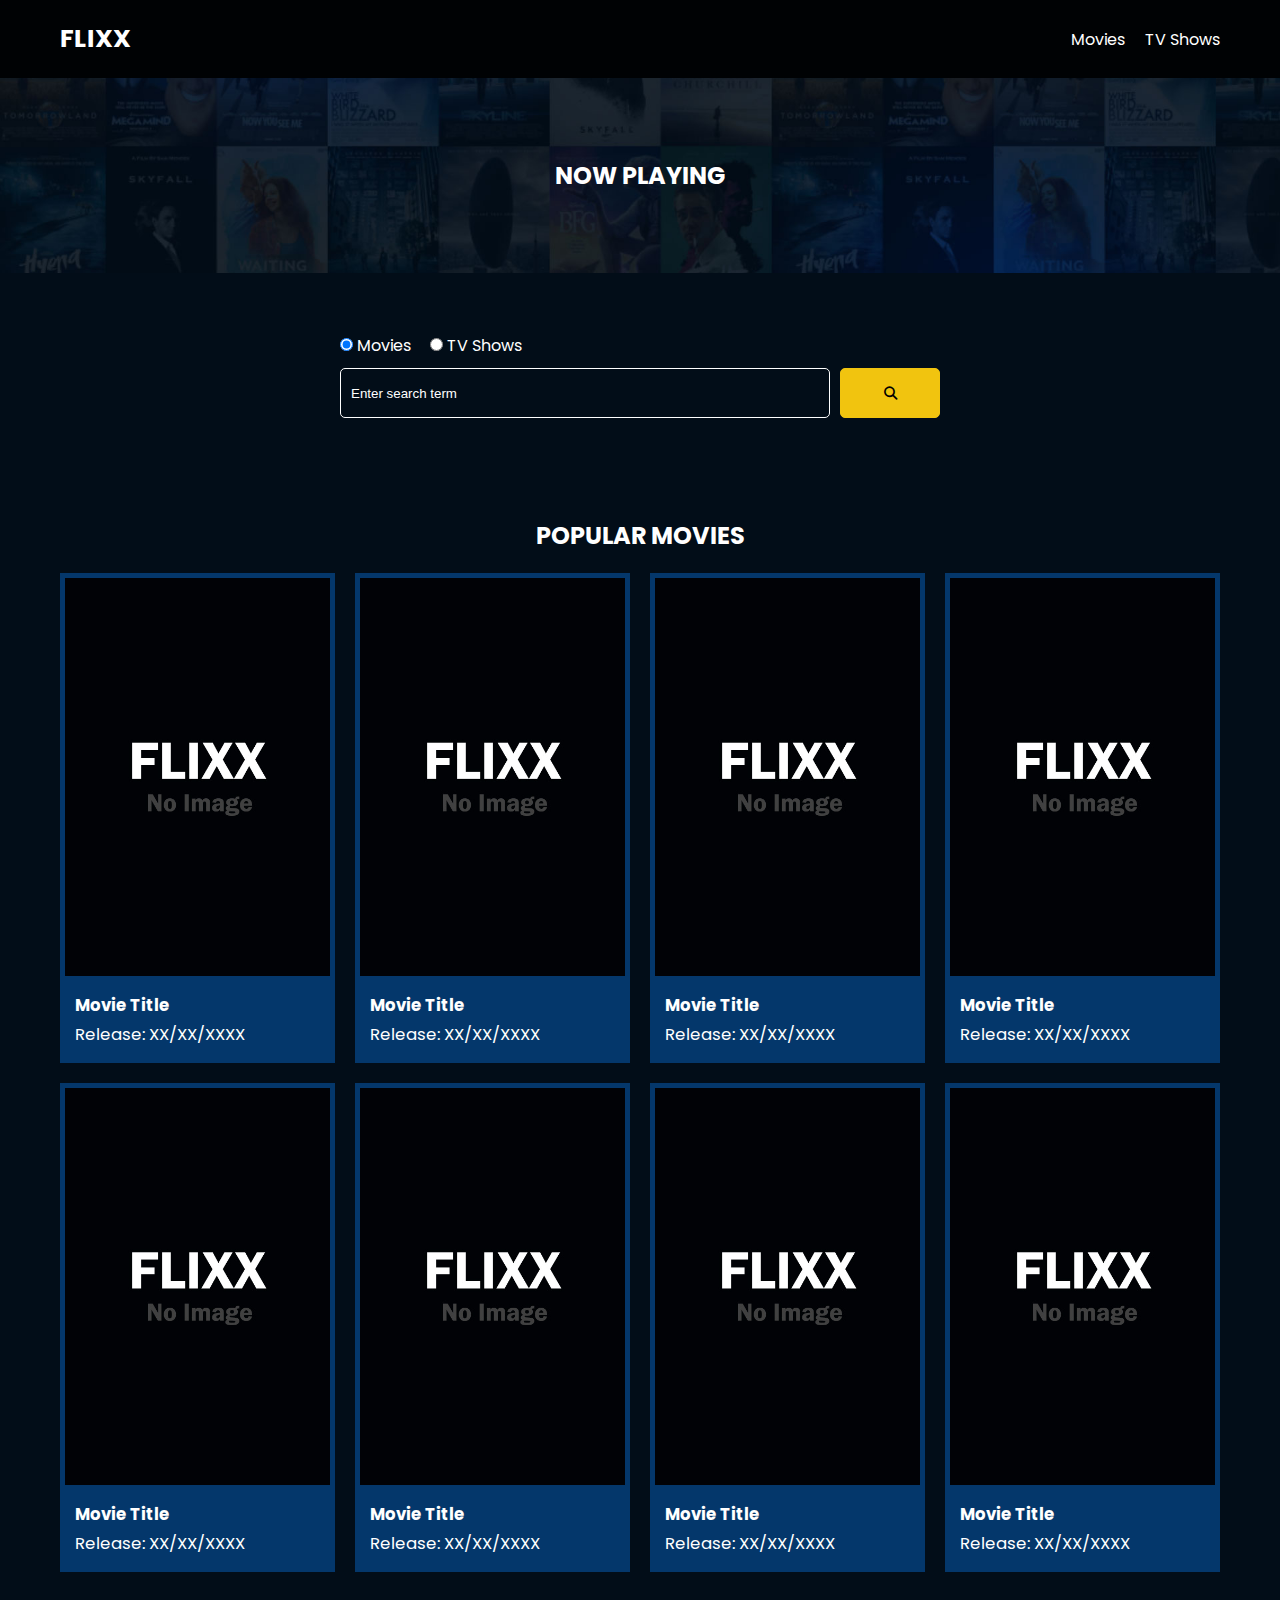
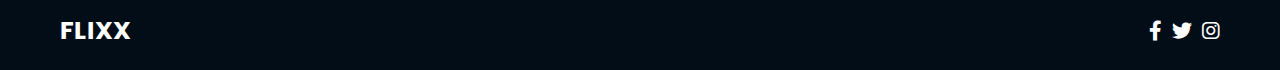
==== index.html @ 2e28e666 "Initial commit" ====
<!DOCTYPE html>
<html lang="en">
  <head>
    <meta charset="UTF-8" />
    <meta http-equiv="X-UA-Compatible" content="IE=edge" />
    <meta name="viewport" content="width=device-width, initial-scale=1.0" />
    <link rel="preconnect" href="https://fonts.googleapis.com" />
    <link rel="preconnect" href="https://fonts.gstatic.com" crossorigin />
    <link
      href="https://fonts.googleapis.com/css2?family=Poppins:wght@300;400;700&display=swap"
      rel="stylesheet"
    />
    <link rel="stylesheet" href="lib/swiper.css" />
    <link rel="stylesheet" href="lib/fontawesome.css" />
    <link rel="stylesheet" href="css/style.css" />
    <link rel="stylesheet" href="css/spinner.css" />
    <script src="lib/swiper.js"></script>
    <script src="js/script.js" defer></script>
    <title>Flixx</title>
  </head>
  <body>
    <header class="main-header">
      <div class="container">
        <div class="logo"><a href="/">FLIXX</a></div>
        <nav>
          <ul>
            <li>
              <a class="nav-link" href="/">Movies</a>
            </li>
            <li>
              <a class="nav-link" href="/shows.html">TV Shows</a>
            </li>
          </ul>
        </nav>
      </div>
    </header>

    <!-- Now Playing Section -->
    <section class="now-playing">
      <h2>Now Playing</h2>
      <div class="swiper">
        <div class="swiper-wrapper">
          <!-- <div class="swiper-slide">
            <a href="movie-details.html?id=1">
              <img src="./images/no-image.jpg" alt="Movie Title" />
            </a>
            <h4 class="swiper-rating">
              <i class="fas fa-star text-secondary"></i> 8 / 10
            </h4>
          </div> -->
        </div>
      </div>
    </section>

    <!-- Search Movies -->
    <section class="search">
      <div class="container">
        <div id="alert"></div>
        <form action="/search.html" class="search-form">
          <!-- movies and shows radio box -->
          <div class="search-radio">
            <input type="radio" id="movie" name="type" value="movie" checked />
            <label for="movies">Movies</label>
            <input type="radio" id="tv" name="type" value="tv" />
            <label for="shows">TV Shows</label>
          </div>
          <div class="search-flex">
            <input
              type="text"
              name="search-term"
              id="search-term"
              placeholder="Enter search term"
            />
            <button class="btn" type="submit">
              <i class="fas fa-search"></i>
            </button>
          </div>
        </form>
      </div>
    </section>

    <!-- Popular Movies -->
    <section class="container">
      <h2>Popular Movies</h2>
      <div id="popular-movies" class="grid">
        <div class="card">
          <a href="movie-details.html?id=1">
            <img
              src="images/no-image.jpg"
              class="card-img-top"
              alt="Movie Title"
            />
          </a>
          <div class="card-body">
            <h5 class="card-title">Movie Title</h5>
            <p class="card-text">
              <small class="text-muted">Release: XX/XX/XXXX</small>
            </p>
          </div>
        </div>
        <div class="card">
          <a href="movie-details.html?id=1">
            <img
              src="images/no-image.jpg"
              class="card-img-top"
              alt="Movie Title"
            />
          </a>
          <div class="card-body">
            <h5 class="card-title">Movie Title</h5>
            <p class="card-text">
              <small class="text-muted">Release: XX/XX/XXXX</small>
            </p>
          </div>
        </div>
        <div class="card">
          <a href="movie-details.html?id=1">
            <img
              src="images/no-image.jpg"
              class="card-img-top"
              alt="Movie Title"
            />
          </a>
          <div class="card-body">
            <h5 class="card-title">Movie Title</h5>
            <p class="card-text">
              <small class="text-muted">Release: XX/XX/XXXX</small>
            </p>
          </div>
        </div>
        <div class="card">
          <a href="movie-details.html?id=1">
            <img
              src="images/no-image.jpg"
              class="card-img-top"
              alt="Movie Title"
            />
          </a>
          <div class="card-body">
            <h5 class="card-title">Movie Title</h5>
            <p class="card-text">
              <small class="text-muted">Release: XX/XX/XXXX</small>
            </p>
          </div>
        </div>
        <div class="card">
          <a href="movie-details.html?id=1">
            <img
              src="images/no-image.jpg"
              class="card-img-top"
              alt="Movie Title"
            />
          </a>
          <div class="card-body">
            <h5 class="card-title">Movie Title</h5>
            <p class="card-text">
              <small class="text-muted">Release: XX/XX/XXXX</small>
            </p>
          </div>
        </div>
        <div class="card">
          <a href="movie-details.html?id=1">
            <img
              src="images/no-image.jpg"
              class="card-img-top"
              alt="Movie Title"
            />
          </a>
          <div class="card-body">
            <h5 class="card-title">Movie Title</h5>
            <p class="card-text">
              <small class="text-muted">Release: XX/XX/XXXX</small>
            </p>
          </div>
        </div>
        <div class="card">
          <a href="movie-details.html?id=1">
            <img
              src="images/no-image.jpg"
              class="card-img-top"
              alt="Movie Title"
            />
          </a>
          <div class="card-body">
            <h5 class="card-title">Movie Title</h5>
            <p class="card-text">
              <small class="text-muted">Release: XX/XX/XXXX</small>
            </p>
          </div>
        </div>
        <div class="card">
          <a href="movie-details.html?id=1">
            <img
              src="images/no-image.jpg"
              class="card-img-top"
              alt="Movie Title"
            />
          </a>
          <div class="card-body">
            <h5 class="card-title">Movie Title</h5>
            <p class="card-text">
              <small class="text-muted">Release: XX/XX/XXXX</small>
            </p>
          </div>
        </div>
      </div>
    </section>

    <!-- Footer -->
    <footer class="main-footer">
      <div class="container">
        <div class="logo"><span>FLIXX</span></div>
        <div class="social-links">
          <a href="https://www.facebook.com" target="_blank"
            ><i class="fab fa-facebook-f"></i
          ></a>
          <a href="https://www.twitter.com" target="_blank"
            ><i class="fab fa-twitter"></i
          ></a>
          <a href="https://www.instagram.com" target="_blank"
            ><i class="fab fa-instagram"></i
          ></a>
        </div>
      </div>
    </footer>

    <div class="spinner"></div>
  </body>
</html>
---- css/style.css ----
*,
*::before,
*::after {
  box-sizing: border-box;
  padding: 0;
  margin: 0;
}

:root {
  --color-primary: #020d18;
  --color-secondary: #f1c40f;
}

body {
  font-family: 'Poppins', sans-serif;
  font-size: 16px;
  background: var(--color-primary);
  color: #fff;
  overflow-x: hidden;
}

a {
  color: #fff;
  text-decoration: none;
}

ul {
  list-style: none;
}

.text-primary {
  color: var(--color-secondary);
}

.text-secondary {
  color: var(--color-secondary);
}

.active {
  color: var(--color-secondary);
  font-weight: 700;
}

.back {
  margin-top: 30px;
}

.btn {
  display: inline-block;
  padding: 0.5rem 1rem;
  border: 1px solid var(--color-secondary);
  border-radius: 5px;
  color: #fff;
  cursor: pointer;
  background: transparent;
  transition: all 0.3s ease-in-out;
}

.btn:hover {
  background: var(--color-secondary);
  color: #000;
}

.btn:disabled {
  border-color: #ccc;
  cursor: not-allowed;
}

.btn:disabled:hover {
  background: transparent;
  color: #fff;
}

.container {
  max-width: 1200px;
  width: 100%;
  margin: 0 auto;
  padding: 0 20px;
}

.main-header .container {
  display: flex;
  justify-content: space-between;
  align-items: center;
  padding: 0 20px;
}

.main-header {
  padding: 20px 0;
  background: rgba(0, 0, 0, 0.8);
}

.main-header .logo {
  color: #fff;
  font-size: 25px;
  font-weight: 700;
  text-transform: uppercase;
}

.main-header ul {
  display: flex;
}

.main-header ul li {
  margin-left: 20px;
}

.main-header ul li a {
  font-size: 16px;
}

.main-header ul li a:hover {
  color: var(--color-secondary);
}

/* Grid */
.grid {
  display: grid;
  grid-template-columns: repeat(auto-fit, minmax(250px, 1fr));
  grid-gap: 20px;
}

/* Card */
.card {
  background: #04376b;
  padding: 5px;
}

.card img {
  width: 100%;
}

.card-body {
  padding: 10px;
  font-size: 20px;
}

.card:hover {
  transform: scale(1.05);
  transition: all 0.5s ease-in-out;
  background: #0a4b8f;
}

/* Footer */
.main-footer {
  background: #020d18;
  padding: 20px 0;
  margin-top: 20px;
}

.main-footer .container {
  display: flex;
  justify-content: space-between;
  align-items: center;
}

.main-footer .container .logo {
  color: #fff;
  font-size: 25px;
  font-weight: 700;
  text-transform: uppercase;
}

.main-footer .container .social-links {
  display: flex;
  font-size: 20px;
}

.main-footer .container .social-links a {
  margin-left: 10px;
  color: #fff;
}

.main-footer .container .social-links a:hover {
  color: var(--color-secondary);
}

/* Section: Now Playing */

section.now-playing {
  padding: 60px;
  background: url(../images/showcase-bg.jpg) no-repeat center center/cover;
}

section h2 {
  margin: 20px 0;
  text-align: center;
  text-transform: uppercase;
}

/* Slider */
.swiper {
  width: 100%;
  height: 50%;
}

.swiper-slide {
  text-align: center;
  font-size: 18px;
  background: var(--color-primary);
  display: flex;
  flex-direction: column;
  justify-content: center;
  align-items: center;
}

.swiper-slide img {
  display: block;
  width: 100%;
  height: 100%;
  object-fit: cover;
}

.swiper-rating {
  padding: 10px;
}

/* Movie Details */
.details-top {
  display: flex;
  justify-content: space-between;
  align-items: center;
  margin: 50px 0 30px;
}

@media (max-width: 700px) {
  .details-top {
    display: block;
    margin-bottom: 40px;
    padding-bottom: 20px;
    border-bottom: #ccc solid 1px;
  }
}

.details-top img {
  width: 400px;
  height: 100%;
  margin-right: 60px;
  object-fit: cover;
}

.details-top p {
  margin: 20px 0;
}

.details-top .btn {
  margin-top: 20px;
}

.details-bottom {
}

.details-bottom li {
  margin: 15px 0;
  padding-bottom: 8px;
  border-bottom: 1px solid #fff;
  border-color: rgba(255, 255, 255, 0.1);
}

/* Search */
.search {
  padding: 60px;
  margin-bottom: 40px;
}

.search .container {
  display: flex;
  justify-content: center;
  align-items: center;
  flex-direction: column;
}

.search .container h2 {
  margin-bottom: 20px;
}

.search .container form {
  width: 100%;
  max-width: 600px;
}

.search-radio label {
  margin-right: 15px;
}

.search-flex {
  display: flex;
  justify-content: space-between;
  align-items: center;
  margin-top: 10px;
}

.search .container form input[type='text'] {
  flex: 6;
  width: 100%;
  height: 50px;
  padding: 10px;
  margin-right: 10px;
  border: 1px solid #fff;
  border-radius: 5px;
  background: transparent;
  color: #fff;
}

.search .container form input[type='text']::placeholder {
  color: #fff;
}

.search .container form input[type='text']:focus {
  outline: none;
}

.search .container form button {
  flex: 1;
  display: block;
  width: 100%;
  padding: 10px;
  border-radius: 5px;
  height: 50px;
  cursor: pointer;
  background: var(--color-secondary);
  color: #000;
}

.search .container form button:hover {
  background: transparent;
  color: #fff;
}

.pagination {
  margin-top: 20px;
}

.page-counter {
  margin-top: 10px;
}

/* Alert */
.alert {
  background: red;
  padding: 10px 20px;
  margin-bottom: 20px;
  border-radius: 5px;
}

.alert-success {
  background: green;
}

.alert-error {
  background: red;
}
---- css/spinner.css ----
/* Spinner From: https://codepen.io/tbrownvisuals/pen/edGYvx */
.spinner {
  position: fixed;
  z-index: 999;
  height: 2em;
  width: 2em;
  overflow: show;
  margin: auto;
  top: 0;
  left: 0;
  bottom: 0;
  right: 0;
  display: none;
}

.show {
  display: block;
}

/* Transparent Overlay */
.spinner:before {
  content: '';
  display: block;
  position: fixed;
  top: 0;
  left: 0;
  width: 100%;
  height: 100%;
  background: radial-gradient(rgba(20, 20, 20, 0.8), rgba(0, 0, 0, 0.8));

  background: -webkit-radial-gradient(
    rgba(20, 20, 20, 0.8),
    rgba(0, 0, 0, 0.8)
  );
}

/* :not(:required) hides these rules from IE9 and below */
.spinner:not(:required) {
  /* hide "loading..." text */
  font: 0/0 a;
  color: transparent;
  text-shadow: none;
  background-color: transparent;
  border: 0;
}

.spinner:not(:required):after {
  content: '';
  display: block;
  font-size: 10px;
  width: 1em;
  height: 1em;
  margin-top: -0.5em;
  -webkit-animation: spinner 150ms infinite linear;
  -moz-animation: spinner 150ms infinite linear;
  -ms-animation: spinner 150ms infinite linear;
  -o-animation: spinner 150ms infinite linear;
  animation: spinner 150ms infinite linear;
  border-radius: 0.5em;
  -webkit-box-shadow: rgba(255, 255, 255, 0.75) 1.5em 0 0 0,
    rgba(255, 255, 255, 0.75) 1.1em 1.1em 0 0,
    rgba(255, 255, 255, 0.75) 0 1.5em 0 0,
    rgba(255, 255, 255, 0.75) -1.1em 1.1em 0 0,
    rgba(255, 255, 255, 0.75) -1.5em 0 0 0,
    rgba(255, 255, 255, 0.75) -1.1em -1.1em 0 0,
    rgba(255, 255, 255, 0.75) 0 -1.5em 0 0,
    rgba(255, 255, 255, 0.75) 1.1em -1.1em 0 0;
  box-shadow: rgba(255, 255, 255, 0.75) 1.5em 0 0 0,
    rgba(255, 255, 255, 0.75) 1.1em 1.1em 0 0,
    rgba(255, 255, 255, 0.75) 0 1.5em 0 0,
    rgba(255, 255, 255, 0.75) -1.1em 1.1em 0 0,
    rgba(255, 255, 255, 0.75) -1.5em 0 0 0,
    rgba(255, 255, 255, 0.75) -1.1em -1.1em 0 0,
    rgba(255, 255, 255, 0.75) 0 -1.5em 0 0,
    rgba(255, 255, 255, 0.75) 1.1em -1.1em 0 0;
}

/* Animation */

@-webkit-keyframes spinner {
  0% {
    -webkit-transform: rotate(0deg);
    -moz-transform: rotate(0deg);
    -ms-transform: rotate(0deg);
    -o-transform: rotate(0deg);
    transform: rotate(0deg);
  }
  100% {
    -webkit-transform: rotate(360deg);
    -moz-transform: rotate(360deg);
    -ms-transform: rotate(360deg);
    -o-transform: rotate(360deg);
    transform: rotate(360deg);
  }
}
@-moz-keyframes spinner {
  0% {
    -webkit-transform: rotate(0deg);
    -moz-transform: rotate(0deg);
    -ms-transform: rotate(0deg);
    -o-transform: rotate(0deg);
    transform: rotate(0deg);
  }
  100% {
    -webkit-transform: rotate(360deg);
    -moz-transform: rotate(360deg);
    -ms-transform: rotate(360deg);
    -o-transform: rotate(360deg);
    transform: rotate(360deg);
  }
}
@-o-keyframes spinner {
  0% {
    -webkit-transform: rotate(0deg);
    -moz-transform: rotate(0deg);
    -ms-transform: rotate(0deg);
    -o-transform: rotate(0deg);
    transform: rotate(0deg);
  }
  100% {
    -webkit-transform: rotate(360deg);
    -moz-transform: rotate(360deg);
    -ms-transform: rotate(360deg);
    -o-transform: rotate(360deg);
    transform: rotate(360deg);
  }
}
@keyframes spinner {
  0% {
    -webkit-transform: rotate(0deg);
    -moz-transform: rotate(0deg);
    -ms-transform: rotate(0deg);
    -o-transform: rotate(0deg);
    transform: rotate(0deg);
  }
  100% {
    -webkit-transform: rotate(360deg);
    -moz-transform: rotate(360deg);
    -ms-transform: rotate(360deg);
    -o-transform: rotate(360deg);
    transform: rotate(360deg);
  }
}
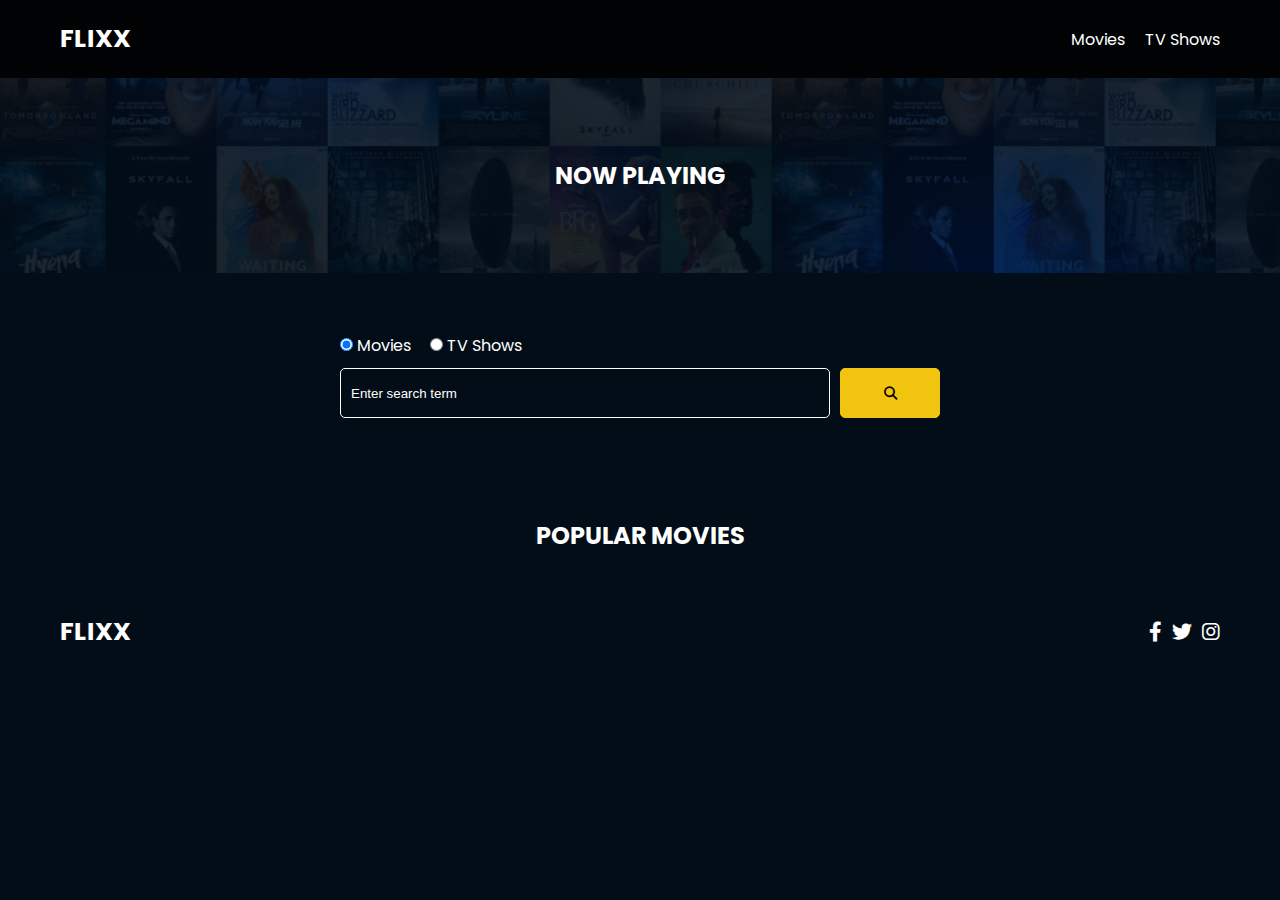
==== commit 490cf10e: "added movie and shows main and details pages" ====
--- a/index.html
+++ b/index.html
@@ -1,46 +1,46 @@
 <!DOCTYPE html>
 <html lang="en">
-  <head>
-    <meta charset="UTF-8" />
-    <meta http-equiv="X-UA-Compatible" content="IE=edge" />
-    <meta name="viewport" content="width=device-width, initial-scale=1.0" />
-    <link rel="preconnect" href="https://fonts.googleapis.com" />
-    <link rel="preconnect" href="https://fonts.gstatic.com" crossorigin />
-    <link
-      href="https://fonts.googleapis.com/css2?family=Poppins:wght@300;400;700&display=swap"
-      rel="stylesheet"
-    />
-    <link rel="stylesheet" href="lib/swiper.css" />
-    <link rel="stylesheet" href="lib/fontawesome.css" />
-    <link rel="stylesheet" href="css/style.css" />
-    <link rel="stylesheet" href="css/spinner.css" />
-    <script src="lib/swiper.js"></script>
-    <script src="js/script.js" defer></script>
-    <title>Flixx</title>
-  </head>
-  <body>
-    <header class="main-header">
-      <div class="container">
-        <div class="logo"><a href="/">FLIXX</a></div>
-        <nav>
-          <ul>
-            <li>
-              <a class="nav-link" href="/">Movies</a>
-            </li>
-            <li>
-              <a class="nav-link" href="/shows.html">TV Shows</a>
-            </li>
-          </ul>
-        </nav>
-      </div>
-    </header>
+	<head>
+		<meta charset="UTF-8" />
+		<meta http-equiv="X-UA-Compatible" content="IE=edge" />
+		<meta name="viewport" content="width=device-width, initial-scale=1.0" />
+		<link rel="preconnect" href="https://fonts.googleapis.com" />
+		<link rel="preconnect" href="https://fonts.gstatic.com" crossorigin />
+		<link
+			href="https://fonts.googleapis.com/css2?family=Poppins:wght@300;400;700&display=swap"
+			rel="stylesheet"
+		/>
+		<link rel="stylesheet" href="lib/swiper.css" />
+		<link rel="stylesheet" href="lib/fontawesome.css" />
+		<link rel="stylesheet" href="css/style.css" />
+		<link rel="stylesheet" href="css/spinner.css" />
+		<script src="lib/swiper.js"></script>
+		<script type="module" src="js/script.js" defer></script>
+		<title>Flixx</title>
+	</head>
+	<body>
+		<header class="main-header">
+			<div class="container">
+				<div class="logo"><a href="/">FLIXX</a></div>
+				<nav>
+					<ul>
+						<li>
+							<a class="nav-link" href="/">Movies</a>
+						</li>
+						<li>
+							<a class="nav-link" href="/shows.html">TV Shows</a>
+						</li>
+					</ul>
+				</nav>
+			</div>
+		</header>
 
-    <!-- Now Playing Section -->
-    <section class="now-playing">
-      <h2>Now Playing</h2>
-      <div class="swiper">
-        <div class="swiper-wrapper">
-          <!-- <div class="swiper-slide">
+		<!-- Now Playing Section -->
+		<section class="now-playing">
+			<h2>Now Playing</h2>
+			<div class="swiper">
+				<div class="swiper-wrapper">
+					<!-- <div class="swiper-slide">
             <a href="movie-details.html?id=1">
               <img src="./images/no-image.jpg" alt="Movie Title" />
             </a>
@@ -48,182 +48,61 @@
               <i class="fas fa-star text-secondary"></i> 8 / 10
             </h4>
           </div> -->
-        </div>
-      </div>
-    </section>
+				</div>
+			</div>
+		</section>
 
-    <!-- Search Movies -->
-    <section class="search">
-      <div class="container">
-        <div id="alert"></div>
-        <form action="/search.html" class="search-form">
-          <!-- movies and shows radio box -->
-          <div class="search-radio">
-            <input type="radio" id="movie" name="type" value="movie" checked />
-            <label for="movies">Movies</label>
-            <input type="radio" id="tv" name="type" value="tv" />
-            <label for="shows">TV Shows</label>
-          </div>
-          <div class="search-flex">
-            <input
-              type="text"
-              name="search-term"
-              id="search-term"
-              placeholder="Enter search term"
-            />
-            <button class="btn" type="submit">
-              <i class="fas fa-search"></i>
-            </button>
-          </div>
-        </form>
-      </div>
-    </section>
+		<!-- Search Movies -->
+		<section class="search">
+			<div class="container">
+				<div id="alert"></div>
+				<form action="/search.html" class="search-form">
+					<!-- movies and shows radio box -->
+					<div class="search-radio">
+						<input type="radio" id="movie" name="type" value="movie" checked />
+						<label for="movies">Movies</label>
+						<input type="radio" id="tv" name="type" value="tv" />
+						<label for="shows">TV Shows</label>
+					</div>
+					<div class="search-flex">
+						<input
+							type="text"
+							name="search-term"
+							id="search-term"
+							placeholder="Enter search term"
+						/>
+						<button class="btn" type="submit">
+							<i class="fas fa-search"></i>
+						</button>
+					</div>
+				</form>
+			</div>
+		</section>
 
-    <!-- Popular Movies -->
-    <section class="container">
-      <h2>Popular Movies</h2>
-      <div id="popular-movies" class="grid">
-        <div class="card">
-          <a href="movie-details.html?id=1">
-            <img
-              src="images/no-image.jpg"
-              class="card-img-top"
-              alt="Movie Title"
-            />
-          </a>
-          <div class="card-body">
-            <h5 class="card-title">Movie Title</h5>
-            <p class="card-text">
-              <small class="text-muted">Release: XX/XX/XXXX</small>
-            </p>
-          </div>
-        </div>
-        <div class="card">
-          <a href="movie-details.html?id=1">
-            <img
-              src="images/no-image.jpg"
-              class="card-img-top"
-              alt="Movie Title"
-            />
-          </a>
-          <div class="card-body">
-            <h5 class="card-title">Movie Title</h5>
-            <p class="card-text">
-              <small class="text-muted">Release: XX/XX/XXXX</small>
-            </p>
-          </div>
-        </div>
-        <div class="card">
-          <a href="movie-details.html?id=1">
-            <img
-              src="images/no-image.jpg"
-              class="card-img-top"
-              alt="Movie Title"
-            />
-          </a>
-          <div class="card-body">
-            <h5 class="card-title">Movie Title</h5>
-            <p class="card-text">
-              <small class="text-muted">Release: XX/XX/XXXX</small>
-            </p>
-          </div>
-        </div>
-        <div class="card">
-          <a href="movie-details.html?id=1">
-            <img
-              src="images/no-image.jpg"
-              class="card-img-top"
-              alt="Movie Title"
-            />
-          </a>
-          <div class="card-body">
-            <h5 class="card-title">Movie Title</h5>
-            <p class="card-text">
-              <small class="text-muted">Release: XX/XX/XXXX</small>
-            </p>
-          </div>
-        </div>
-        <div class="card">
-          <a href="movie-details.html?id=1">
-            <img
-              src="images/no-image.jpg"
-              class="card-img-top"
-              alt="Movie Title"
-            />
-          </a>
-          <div class="card-body">
-            <h5 class="card-title">Movie Title</h5>
-            <p class="card-text">
-              <small class="text-muted">Release: XX/XX/XXXX</small>
-            </p>
-          </div>
-        </div>
-        <div class="card">
-          <a href="movie-details.html?id=1">
-            <img
-              src="images/no-image.jpg"
-              class="card-img-top"
-              alt="Movie Title"
-            />
-          </a>
-          <div class="card-body">
-            <h5 class="card-title">Movie Title</h5>
-            <p class="card-text">
-              <small class="text-muted">Release: XX/XX/XXXX</small>
-            </p>
-          </div>
-        </div>
-        <div class="card">
-          <a href="movie-details.html?id=1">
-            <img
-              src="images/no-image.jpg"
-              class="card-img-top"
-              alt="Movie Title"
-            />
-          </a>
-          <div class="card-body">
-            <h5 class="card-title">Movie Title</h5>
-            <p class="card-text">
-              <small class="text-muted">Release: XX/XX/XXXX</small>
-            </p>
-          </div>
-        </div>
-        <div class="card">
-          <a href="movie-details.html?id=1">
-            <img
-              src="images/no-image.jpg"
-              class="card-img-top"
-              alt="Movie Title"
-            />
-          </a>
-          <div class="card-body">
-            <h5 class="card-title">Movie Title</h5>
-            <p class="card-text">
-              <small class="text-muted">Release: XX/XX/XXXX</small>
-            </p>
-          </div>
-        </div>
-      </div>
-    </section>
+		<!-- Popular Movies -->
+		<section class="container">
+			<h2>Popular Movies</h2>
+			<div id="popular-movies" class="grid"></div>
+		</section>
 
-    <!-- Footer -->
-    <footer class="main-footer">
-      <div class="container">
-        <div class="logo"><span>FLIXX</span></div>
-        <div class="social-links">
-          <a href="https://www.facebook.com" target="_blank"
-            ><i class="fab fa-facebook-f"></i
-          ></a>
-          <a href="https://www.twitter.com" target="_blank"
-            ><i class="fab fa-twitter"></i
-          ></a>
-          <a href="https://www.instagram.com" target="_blank"
-            ><i class="fab fa-instagram"></i
-          ></a>
-        </div>
-      </div>
-    </footer>
+		<!-- Footer -->
+		<footer class="main-footer">
+			<div class="container">
+				<div class="logo"><span>FLIXX</span></div>
+				<div class="social-links">
+					<a href="https://www.facebook.com" target="_blank"
+						><i class="fab fa-facebook-f"></i
+					></a>
+					<a href="https://www.twitter.com" target="_blank"
+						><i class="fab fa-twitter"></i
+					></a>
+					<a href="https://www.instagram.com" target="_blank"
+						><i class="fab fa-instagram"></i
+					></a>
+				</div>
+			</div>
+		</footer>
 
-    <div class="spinner"></div>
-  </body>
+		<div class="spinner"></div>
+	</body>
 </html>
--- a/css/style.css
+++ b/css/style.css
@@ -1,352 +1,366 @@
 *,
 *::before,
 *::after {
-  box-sizing: border-box;
-  padding: 0;
-  margin: 0;
+	box-sizing: border-box;
+	padding: 0;
+	margin: 0;
 }
 
 :root {
-  --color-primary: #020d18;
-  --color-secondary: #f1c40f;
+	--color-primary: #020d18;
+	--color-secondary: #f1c40f;
 }
 
 body {
-  font-family: 'Poppins', sans-serif;
-  font-size: 16px;
-  background: var(--color-primary);
-  color: #fff;
-  overflow-x: hidden;
+	font-family: "Poppins", sans-serif;
+	font-size: 16px;
+	background: var(--color-primary);
+	color: #fff;
+	overflow-x: hidden;
 }
 
 a {
-  color: #fff;
-  text-decoration: none;
+	color: #fff;
+	text-decoration: none;
 }
 
 ul {
-  list-style: none;
+	list-style: none;
 }
 
 .text-primary {
-  color: var(--color-secondary);
+	color: var(--color-secondary);
 }
 
 .text-secondary {
-  color: var(--color-secondary);
+	color: var(--color-secondary);
 }
 
 .active {
-  color: var(--color-secondary);
-  font-weight: 700;
+	color: var(--color-secondary);
+	font-weight: 700;
 }
 
 .back {
-  margin-top: 30px;
+	margin-top: 30px;
 }
 
 .btn {
-  display: inline-block;
-  padding: 0.5rem 1rem;
-  border: 1px solid var(--color-secondary);
-  border-radius: 5px;
-  color: #fff;
-  cursor: pointer;
-  background: transparent;
-  transition: all 0.3s ease-in-out;
+	display: inline-block;
+	padding: 0.5rem 1rem;
+	border: 1px solid var(--color-secondary);
+	border-radius: 5px;
+	color: #fff;
+	cursor: pointer;
+	background: transparent;
+	transition: all 0.3s ease-in-out;
 }
 
 .btn:hover {
-  background: var(--color-secondary);
-  color: #000;
+	background: var(--color-secondary);
+	color: #000;
 }
 
 .btn:disabled {
-  border-color: #ccc;
-  cursor: not-allowed;
+	border-color: #ccc;
+	cursor: not-allowed;
 }
 
 .btn:disabled:hover {
-  background: transparent;
-  color: #fff;
+	background: transparent;
+	color: #fff;
 }
 
 .container {
-  max-width: 1200px;
-  width: 100%;
-  margin: 0 auto;
-  padding: 0 20px;
+	max-width: 1200px;
+	width: 100%;
+	margin: 0 auto;
+	padding: 0 20px;
 }
 
 .main-header .container {
-  display: flex;
-  justify-content: space-between;
-  align-items: center;
-  padding: 0 20px;
+	display: flex;
+	justify-content: space-between;
+	align-items: center;
+	padding: 0 20px;
 }
 
 .main-header {
-  padding: 20px 0;
-  background: rgba(0, 0, 0, 0.8);
+	padding: 20px 0;
+	background: rgba(0, 0, 0, 0.8);
 }
 
 .main-header .logo {
-  color: #fff;
-  font-size: 25px;
-  font-weight: 700;
-  text-transform: uppercase;
+	color: #fff;
+	font-size: 25px;
+	font-weight: 700;
+	text-transform: uppercase;
 }
 
 .main-header ul {
-  display: flex;
+	display: flex;
 }
 
 .main-header ul li {
-  margin-left: 20px;
+	margin-left: 20px;
 }
 
 .main-header ul li a {
-  font-size: 16px;
+	font-size: 16px;
 }
 
 .main-header ul li a:hover {
-  color: var(--color-secondary);
+	color: var(--color-secondary);
 }
 
 /* Grid */
 .grid {
-  display: grid;
-  grid-template-columns: repeat(auto-fit, minmax(250px, 1fr));
-  grid-gap: 20px;
+	display: grid;
+	grid-template-columns: repeat(auto-fit, minmax(250px, 1fr));
+	grid-gap: 20px;
 }
 
 /* Card */
 .card {
-  background: #04376b;
-  padding: 5px;
+	background: #04376b;
+	padding: 5px;
 }
 
 .card img {
-  width: 100%;
+	width: 100%;
 }
 
 .card-body {
-  padding: 10px;
-  font-size: 20px;
+	padding: 10px;
+	font-size: 20px;
 }
 
 .card:hover {
-  transform: scale(1.05);
-  transition: all 0.5s ease-in-out;
-  background: #0a4b8f;
+	transform: scale(1.05);
+	transition: all 0.5s ease-in-out;
+	background: #0a4b8f;
 }
 
 /* Footer */
 .main-footer {
-  background: #020d18;
-  padding: 20px 0;
-  margin-top: 20px;
+	background: #020d18;
+	padding: 20px 0;
+	margin-top: 20px;
 }
 
 .main-footer .container {
-  display: flex;
-  justify-content: space-between;
-  align-items: center;
+	display: flex;
+	justify-content: space-between;
+	align-items: center;
 }
 
 .main-footer .container .logo {
-  color: #fff;
-  font-size: 25px;
-  font-weight: 700;
-  text-transform: uppercase;
+	color: #fff;
+	font-size: 25px;
+	font-weight: 700;
+	text-transform: uppercase;
 }
 
 .main-footer .container .social-links {
-  display: flex;
-  font-size: 20px;
+	display: flex;
+	font-size: 20px;
 }
 
 .main-footer .container .social-links a {
-  margin-left: 10px;
-  color: #fff;
+	margin-left: 10px;
+	color: #fff;
 }
 
 .main-footer .container .social-links a:hover {
-  color: var(--color-secondary);
+	color: var(--color-secondary);
 }
 
 /* Section: Now Playing */
 
 section.now-playing {
-  padding: 60px;
-  background: url(../images/showcase-bg.jpg) no-repeat center center/cover;
+	padding: 60px;
+	background: url(../images/showcase-bg.jpg) no-repeat center center/cover;
 }
 
 section h2 {
-  margin: 20px 0;
-  text-align: center;
-  text-transform: uppercase;
+	margin: 20px 0;
+	text-align: center;
+	text-transform: uppercase;
 }
 
 /* Slider */
 .swiper {
-  width: 100%;
-  height: 50%;
+	width: 100%;
+	height: 50%;
 }
 
 .swiper-slide {
-  text-align: center;
-  font-size: 18px;
-  background: var(--color-primary);
-  display: flex;
-  flex-direction: column;
-  justify-content: center;
-  align-items: center;
+	text-align: center;
+	font-size: 18px;
+	background: var(--color-primary);
+	display: flex;
+	flex-direction: column;
+	justify-content: center;
+	align-items: center;
 }
 
 .swiper-slide img {
-  display: block;
-  width: 100%;
-  height: 100%;
-  object-fit: cover;
+	display: block;
+	width: 100%;
+	height: 100%;
+	object-fit: cover;
 }
 
 .swiper-rating {
-  padding: 10px;
+	padding: 10px;
 }
 
 /* Movie Details */
 .details-top {
-  display: flex;
-  justify-content: space-between;
-  align-items: center;
-  margin: 50px 0 30px;
+	display: flex;
+	justify-content: space-between;
+	align-items: center;
+	margin: 50px 0 30px;
 }
 
 @media (max-width: 700px) {
-  .details-top {
-    display: block;
-    margin-bottom: 40px;
-    padding-bottom: 20px;
-    border-bottom: #ccc solid 1px;
-  }
+	.details-top {
+		display: block;
+		margin-bottom: 40px;
+		padding-bottom: 20px;
+		border-bottom: #ccc solid 1px;
+	}
 }
 
 .details-top img {
-  width: 400px;
-  height: 100%;
-  margin-right: 60px;
-  object-fit: cover;
+	width: 400px;
+	height: 100%;
+	margin-right: 60px;
+	object-fit: cover;
 }
 
 .details-top p {
-  margin: 20px 0;
+	margin: 20px 0;
 }
 
 .details-top .btn {
-  margin-top: 20px;
+	margin-top: 20px;
 }
 
 .details-bottom {
 }
 
 .details-bottom li {
-  margin: 15px 0;
-  padding-bottom: 8px;
-  border-bottom: 1px solid #fff;
-  border-color: rgba(255, 255, 255, 0.1);
+	margin: 15px 0;
+	padding-bottom: 8px;
+	border-bottom: 1px solid #fff;
+	border-color: rgba(255, 255, 255, 0.1);
 }
 
 /* Search */
 .search {
-  padding: 60px;
-  margin-bottom: 40px;
+	padding: 60px;
+	margin-bottom: 40px;
 }
 
 .search .container {
-  display: flex;
-  justify-content: center;
-  align-items: center;
-  flex-direction: column;
+	display: flex;
+	justify-content: center;
+	align-items: center;
+	flex-direction: column;
 }
 
 .search .container h2 {
-  margin-bottom: 20px;
+	margin-bottom: 20px;
 }
 
 .search .container form {
-  width: 100%;
-  max-width: 600px;
+	width: 100%;
+	max-width: 600px;
 }
 
 .search-radio label {
-  margin-right: 15px;
+	margin-right: 15px;
 }
 
 .search-flex {
-  display: flex;
-  justify-content: space-between;
-  align-items: center;
-  margin-top: 10px;
-}
-
-.search .container form input[type='text'] {
-  flex: 6;
-  width: 100%;
-  height: 50px;
-  padding: 10px;
-  margin-right: 10px;
-  border: 1px solid #fff;
-  border-radius: 5px;
-  background: transparent;
-  color: #fff;
-}
-
-.search .container form input[type='text']::placeholder {
-  color: #fff;
-}
-
-.search .container form input[type='text']:focus {
-  outline: none;
+	display: flex;
+	justify-content: space-between;
+	align-items: center;
+	margin-top: 10px;
+}
+
+.search .container form input[type="text"] {
+	flex: 6;
+	width: 100%;
+	height: 50px;
+	padding: 10px;
+	margin-right: 10px;
+	border: 1px solid #fff;
+	border-radius: 5px;
+	background: transparent;
+	color: #fff;
+}
+
+.search .container form input[type="text"]::placeholder {
+	color: #fff;
+}
+
+.search .container form input[type="text"]:focus {
+	outline: none;
 }
 
 .search .container form button {
-  flex: 1;
-  display: block;
-  width: 100%;
-  padding: 10px;
-  border-radius: 5px;
-  height: 50px;
-  cursor: pointer;
-  background: var(--color-secondary);
-  color: #000;
+	flex: 1;
+	display: block;
+	width: 100%;
+	padding: 10px;
+	border-radius: 5px;
+	height: 50px;
+	cursor: pointer;
+	background: var(--color-secondary);
+	color: #000;
 }
 
 .search .container form button:hover {
-  background: transparent;
-  color: #fff;
+	background: transparent;
+	color: #fff;
 }
 
 .pagination {
-  margin-top: 20px;
+	margin-top: 20px;
 }
 
 .page-counter {
-  margin-top: 10px;
+	margin-top: 10px;
 }
 
 /* Alert */
 .alert {
-  background: red;
-  padding: 10px 20px;
-  margin-bottom: 20px;
-  border-radius: 5px;
+	background: red;
+	padding: 10px 20px;
+	margin-bottom: 20px;
+	border-radius: 5px;
 }
 
 .alert-success {
-  background: green;
+	background: green;
 }
 
 .alert-error {
-  background: red;
-}
+	background: red;
+}
+
+/* Background Overlay */
+.overlay {
+	background-size: cover;
+	background-position: center;
+	background-repeat: no-repeat;
+	height: 100vh;
+	width: 100vw;
+	position: absolute;
+	top: 0;
+	left: 0;
+	z-index: -1;
+	opacity: 0.2;
+}
